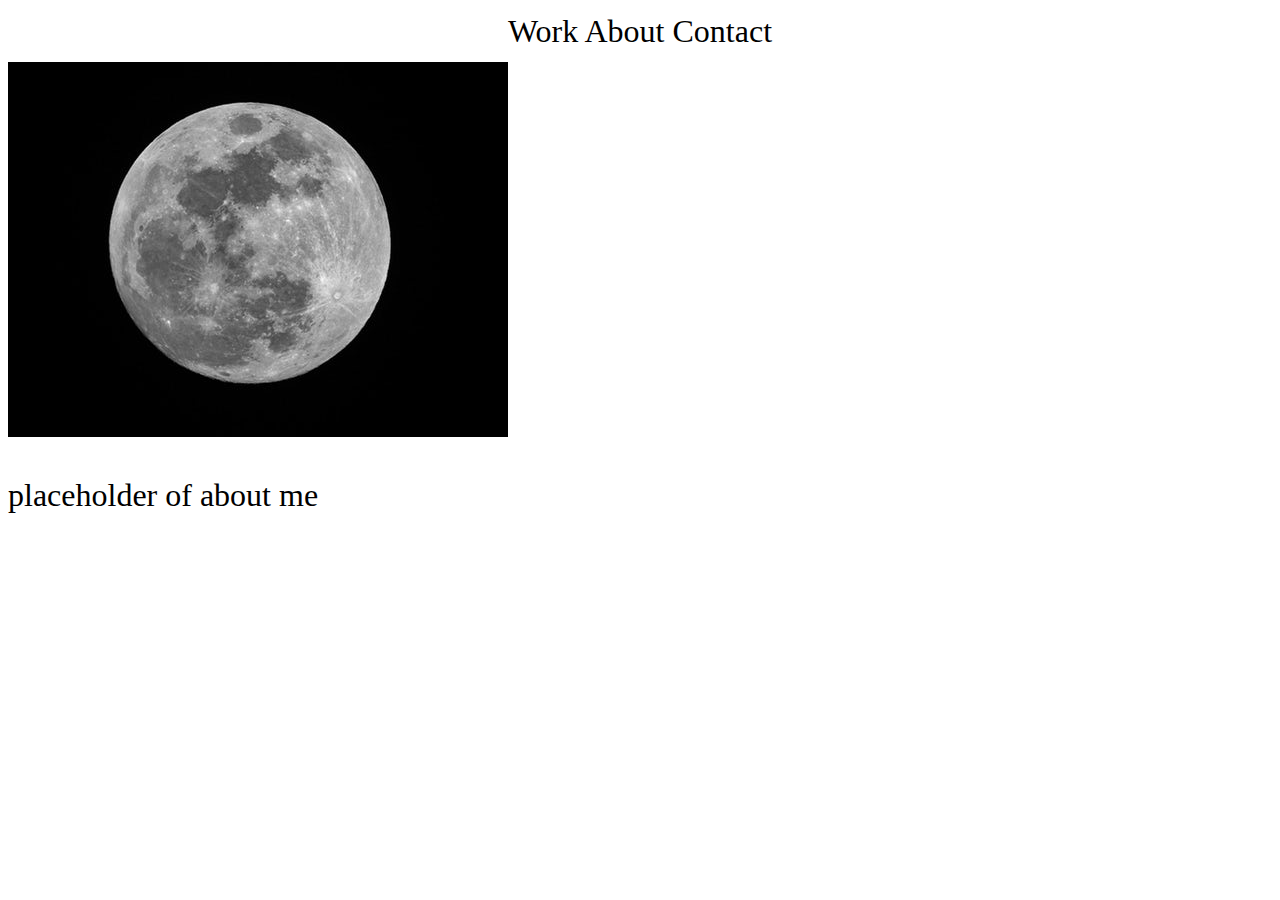
==== about.html @ 7d1af94e "Add files via upload" ====
<!DOCTYPE html>
<html>
<head>
    <link rel="stylesheet" href="css/stylesheet.css">


</head>

<body>
  <header><!--comments-->
    <a href="#">Work</a>
    <a href="#">About</a>
    <a href="#">Contact</a>
  </header>
    
    <div id='About'>
      <img src="images/gc.jpg" alt="picture of Guerson">
      <p>placeholder of about me</p>
    </div> 
  
</body>

<footer>
</footer>


</html>
---- css/stylesheet.css ----
body {
  font-size: 2rem;
}

a{
  text-decoration: none;
  color: black;
}
/**********
Home header
**********/
header{
  text-align: center;
  margin: 1%
}

#Home h1{
  margin: 5% 1%;
}
/**********
Home body
**********/
#Home {
  text-align: center;
}

#Home a{
  text-align: center;
}
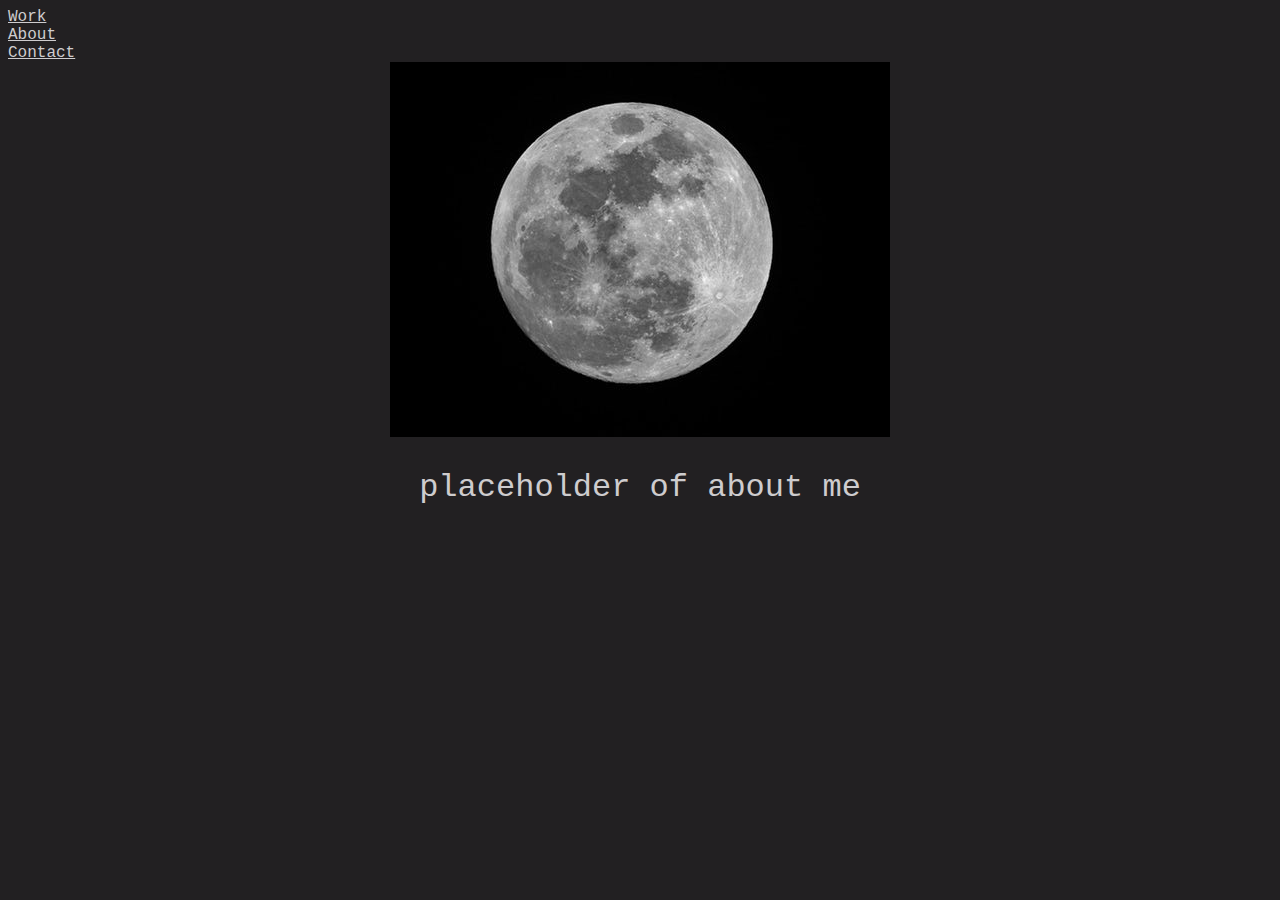
==== commit d6b48167: "Add files via upload" ====
--- a/about.html
+++ b/about.html
@@ -8,9 +8,9 @@
 
 <body>
   <header><!--comments-->
-    <a href="#">Work</a>
-    <a href="#">About</a>
-    <a href="#">Contact</a>
+        <a href="/work.html">Work</a><br>
+        <a href="/about.html">About</a><br>
+        <a href="/contact.html">Contact</a><br>
   </header>
     
     <div id='About'>
--- a/css/stylesheet.css
+++ b/css/stylesheet.css
@@ -1,29 +1,74 @@
-body {
-  font-size: 2rem;
+body, a{
+    background-color: #222022;
+    color: #ceccce;
+    font-family: Courier New;
 }
 
-a{
-  text-decoration: none;
-  color: black;
-}
-/**********
-Home header
-**********/
-header{
-  text-align: center;
-  margin: 1%
-}
 
+/**************
+Home page
+**************/
 #Home h1{
-  margin: 5% 1%;
-}
-/**********
-Home body
-**********/
-#Home {
-  text-align: center;
+    text-align: left;
+    font-size: 2.5em;
+    margin: 0;
 }
 
 #Home a{
-  text-align: center;
+}
+
+#Home nav{
+    text-align: center;
+}
+.navlink {
+    margin: 12em 1em 2em; 
+}
+nav a{
+    font-size: 4em;
+    
+}
+nav a,.Homelink a {
+    text-decoration: none;
+        
+}
+
+.Homelink{
+    text-align: center;
+}
+
+.Homelink a{
+    font-size: 2em;
+}
+
+
+
+/*********
+About
+*********/
+img{
+    display: block;
+    margin: auto;
+}
+
+#About p{
+    text-align: center;
+    font-size: 2em;
+}
+/**********
+WORK
+**********/
+#Work h2{
+    text-align: center;
+    font-size: 10em;
+    margin: 1.8em 0em;
+}
+/**********
+Contact
+**********/
+#Contact{
+    width: 80%;
+    margin: auto;
+}
+#Contact input{
+    width: 100%;
 }